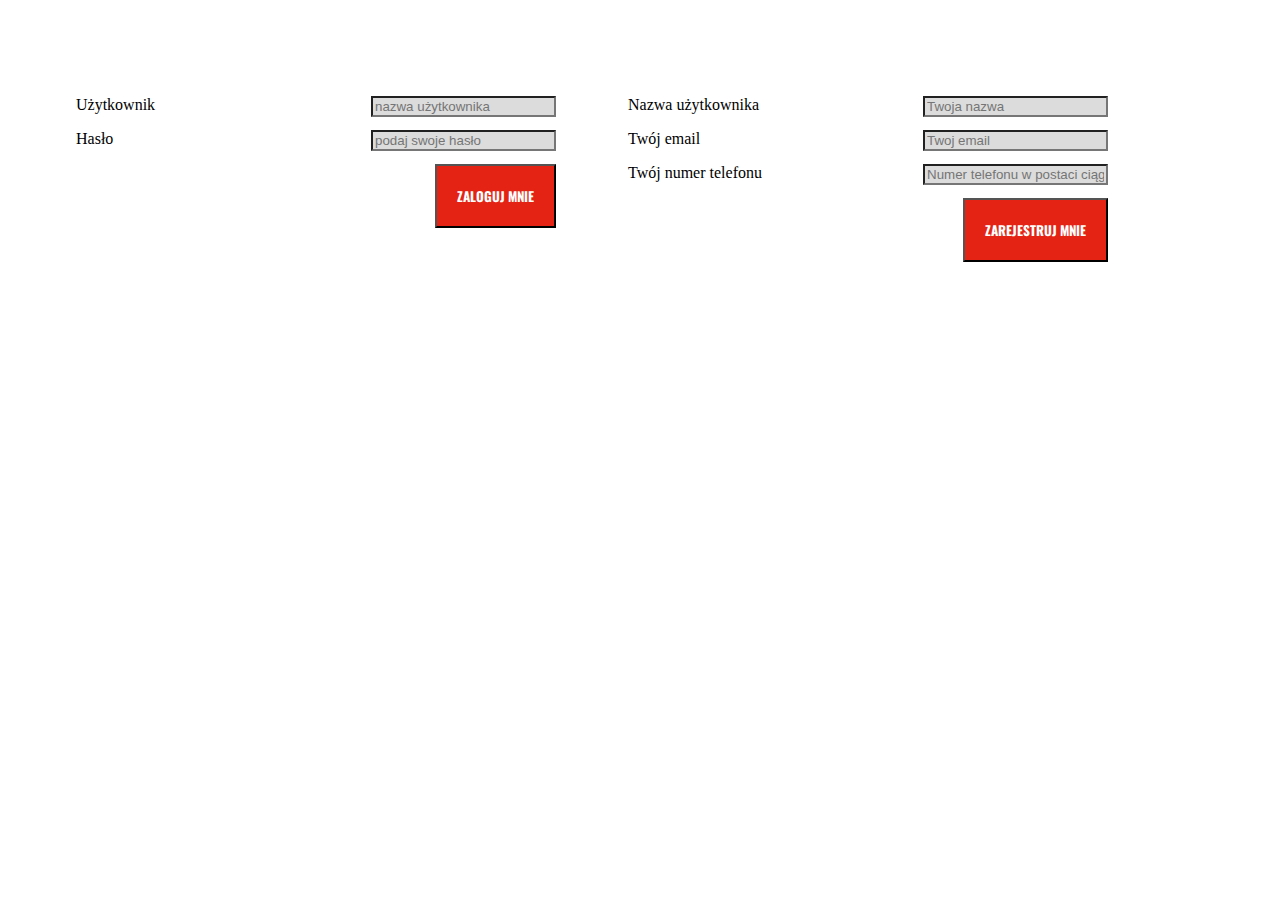
==== login-reg.html @ 6b5f60ed "Dodaje stronkę z formularzami logowania i rejestracji. w style.css dodałem style dla przycisku i fon" ====
<!DOCTYPE html>
<html lang="en">
<head>
    <meta charset="UTF-8">
    <meta name="description" content="Zabytki Gdańska">
    <meta name="author" content="Wunder Team">
    <meta name="keywords" content="zabytki, gdansk">
    <title>Zabytki Gdańska</title>
    <!--
    <link rel="shortcut icon" href="images/favicon.ico" type="image/x-icon" />
    -->
    <link href='https://fonts.googleapis.com/css?family=Oswald:700,400&subset=latin,latin-ext' rel='stylesheet' type='text/css'>
    <link type="text/css" rel="stylesheet" href="style/style.css">


</head>
<body>

<div class="wrapper">
    <form class="half login-register" method="post" action="<!-- dokąd wysłać dane z formularza (PHP) -->">
        <p>
            <label for="login_user_name">Użytkownik</label>
            <input type="text" name="login_user_name" id="login_user_name" placeholder="nazwa użytkownika">
        </p>
        <p>
            <label for="login_password">Hasło</label>
            <input type="password" name="login_password" id="login_password" placeholder="podaj swoje hasło">

        </p>
        <p>
            <input type="submit" class="cta" value="Zaloguj mnie">
        </p>
    </form>

    <form class="half login-register">
        <p>
            <label for="register_name">Nazwa użytkownika</label>
            <input type="text" name="register_name" id="register_name" placeholder="Twoja nazwa" required>
        </p>
        <p>
            <label for="register_email">Twój email</label>
            <input type="email" name="register_email" id="register_email" placeholder="Twoj email" required>
        </p>
        <p>
            <label for="register_phone">Twój numer telefonu</label>
            <input type="text" name="register_phone" id="register_phone" placeholder="Numer telefonu w postaci ciągu 9 cyfr" title="Numer telefonu w postaci ciągu 9 cyfr" required pattern="^[0-9]{9}$">
        </p>
        <p>
            <input type="submit" class="cta" value="Zarejestruj mnie">
        </p>



    </form>

</div>




</body>
</html>
---- style/style.css ----
footer{
    height: 60px;
    width: 77px;
}
.cta {
    float: right;
    padding: 20px;
    background: #e42314;
    color: #ffffff;
    text-transform: uppercase;
    font-family: "Oswald", Arial, Helvetica Neue, Helvetica, sans-serif;
    font-weight: 700;
    text-decoration: none;
}
.cta:hover {
    background-color: crimson;
}

.wrapper {
    max-width: 1200px;
    margin: 80px auto;
}

.half {
    width: 40%;
    margin: 0 3%;
    float: left;
}

.login-register input:not([type="submit"]) {
    background-color: gainsboro;
    float: right;
}
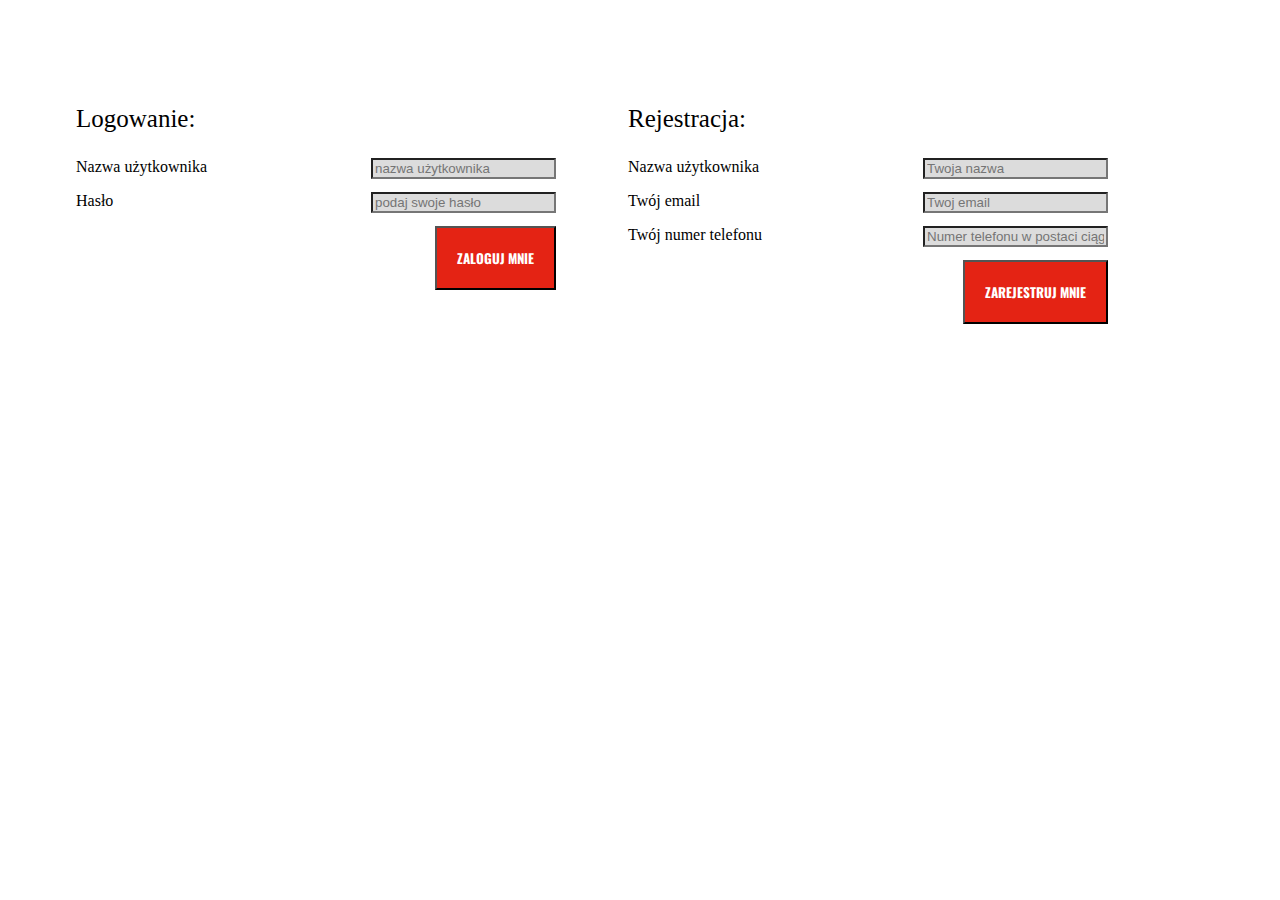
==== commit 33b3d259: "dodano 2x jpeg" ====
--- a/login-reg.html
+++ b/login-reg.html
@@ -18,8 +18,9 @@
 
 <div class="wrapper">
     <form class="half login-register" method="post" action="<!-- dokąd wysłać dane z formularza (PHP) -->">
+        <p style="font-size: 25px">Logowanie:</p>
         <p>
-            <label for="login_user_name">Użytkownik</label>
+            <label for="login_user_name">Nazwa użytkownika</label>
             <input type="text" name="login_user_name" id="login_user_name" placeholder="nazwa użytkownika">
         </p>
         <p>
@@ -33,6 +34,7 @@
     </form>
 
     <form class="half login-register">
+        <p style="font-size: 25px">Rejestracja:</p>
         <p>
             <label for="register_name">Nazwa użytkownika</label>
             <input type="text" name="register_name" id="register_name" placeholder="Twoja nazwa" required>
--- a/style/style.css
+++ b/style/style.css
@@ -1,8 +1,109 @@
+/*FUNKCJONALNOŚCI */
 
-footer{
-    height: 60px;
-    width: 77px;
+.funkcjonalnosci {
+    padding: 40px 200px 0 200px;
+    height: 592px;
+    background-color: #ffffff;
 }
+
+.funkcjonalnosci p{
+
+    text-align: center;
+}
+.funkcjonalnosci h1{
+    text-align: center;
+}
+
+
+.topdiv {
+    display: inline-block;
+    width: 334px;
+    height: 420px;
+    vertical-align: 100px;
+}
+
+.bottomdiv {
+    display: inline-block;
+    width: 334px;
+    height: 200px;
+    border: 1px solid red;
+    vertical-align: 58px;
+
+}
+
+h2 {
+    font-size: 18px;
+    font-weight: bold;
+    color: #000000;
+}
+
+.hline {
+    height: 2px;
+    width: 314px;
+    margin: 45px 0 25px 0;
+}
+
+.vline {
+    vertical-align: 55px;
+    width: 2px;
+
+}
+
+
+/*CONTACT*/
+
+.contact {
+    height: 560px;
+    background-color: #fff;
+}
+
+
+.contact_form {
+    display: inline-block;
+    width: 660px;
+    float: left;
+    vertical-align: top;
+}
+
+.contact_form input {
+    margin-bottom: 45px;
+    padding-left: 10px;
+    width: 633px;
+    height: 65px;
+    background-color: white;
+    border: 1px solid #e42314;
+    font-family: "ralewaylight";
+    font-size: 33px;
+}
+
+.contact_form textarea {
+    margin-right: 20px;
+    padding-left: 10px;
+    width: 633px;
+    height: 191px;
+    background-color: white;
+    border: 1px solid #e42314;
+    font-family: ralewaylight;
+    font-size: 33px;
+    resize: none;
+
+}
+
+.contact_submit {
+    display: inline-block;
+
+}
+#contact_submit img {
+    margin-bottom: 40px;
+}
+#contact_submit p {
+    font-family: ralewaylight;
+    font-size: 18px;
+    margin-bottom: 40px;
+    padding-top: 8px;
+}
+
+
 .cta {
     float: right;
     padding: 20px;
@@ -31,4 +132,10 @@
 .login-register input:not([type="submit"]) {
     background-color: gainsboro;
     float: right;
-}+}
+
+/*FOOTER */
+
+footer {
+    height: 80px;
+}
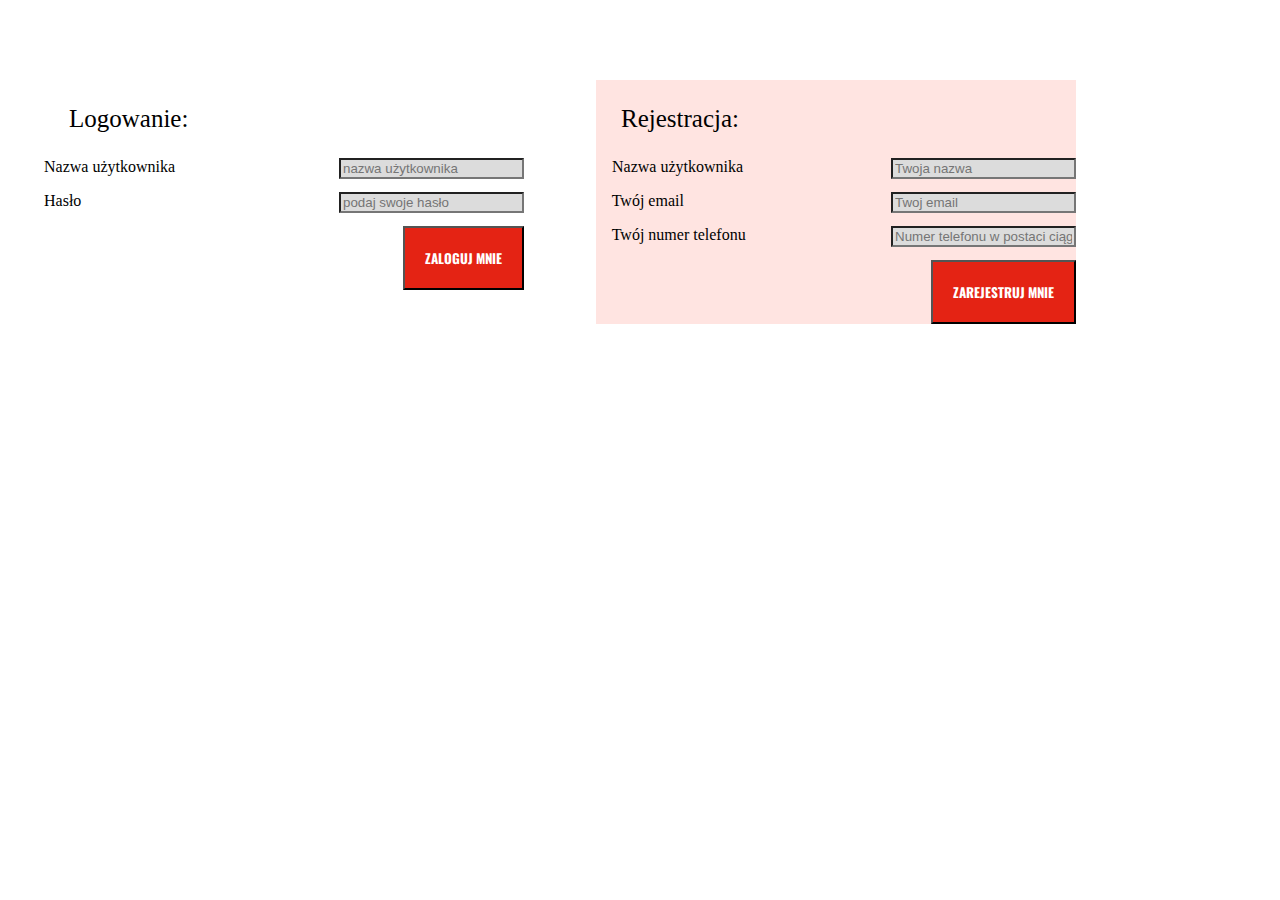
==== commit ca2faf99: "dodano 2x jpeg" ====
--- a/login-reg.html
+++ b/login-reg.html
@@ -18,7 +18,7 @@
 
 <div class="wrapper">
     <form class="half login-register" method="post" action="<!-- dokąd wysłać dane z formularza (PHP) -->">
-        <p style="font-size: 25px">Logowanie:</p>
+        <p style="font-size: 25px">&nbsp &nbsp Logowanie:</p>
         <p>
             <label for="login_user_name">Nazwa użytkownika</label>
             <input type="text" name="login_user_name" id="login_user_name" placeholder="nazwa użytkownika">
@@ -33,18 +33,18 @@
         </p>
     </form>
 
-    <form class="half login-register">
-        <p style="font-size: 25px">Rejestracja:</p>
+    <form class="half login-register" style="background-color: mistyrose">
+        <p style="font-size: 25px">&nbsp &nbsp Rejestracja:</p>
         <p>
-            <label for="register_name">Nazwa użytkownika</label>
+            <label for="register_name">&nbsp &nbsp Nazwa użytkownika</label>
             <input type="text" name="register_name" id="register_name" placeholder="Twoja nazwa" required>
         </p>
         <p>
-            <label for="register_email">Twój email</label>
+            <label for="register_email">&nbsp &nbsp Twój email</label>
             <input type="email" name="register_email" id="register_email" placeholder="Twoj email" required>
         </p>
         <p>
-            <label for="register_phone">Twój numer telefonu</label>
+            <label for="register_phone">&nbsp &nbsp Twój numer telefonu</label>
             <input type="text" name="register_phone" id="register_phone" placeholder="Numer telefonu w postaci ciągu 9 cyfr" title="Numer telefonu w postaci ciągu 9 cyfr" required pattern="^[0-9]{9}$">
         </p>
         <p>
--- a/style/style.css
+++ b/style/style.css
@@ -1,4 +1,24 @@
-/*FUNKCJONALNOŚCI */
+body {
+    width: 1200px;
+}
+
+/* NAGŁÓWEK */
+
+#logo {
+    position: absolute;
+    left: 45px;
+    top: 23px;
+}
+
+#motto {
+    color: white;
+    font-size: 40px;
+    position: absolute;
+    left: 310px;
+    top: 335px;
+}
+
+/* FUNKCJONALNOŚCI */
 
 .funkcjonalnosci {
     padding: 40px 200px 0 200px;
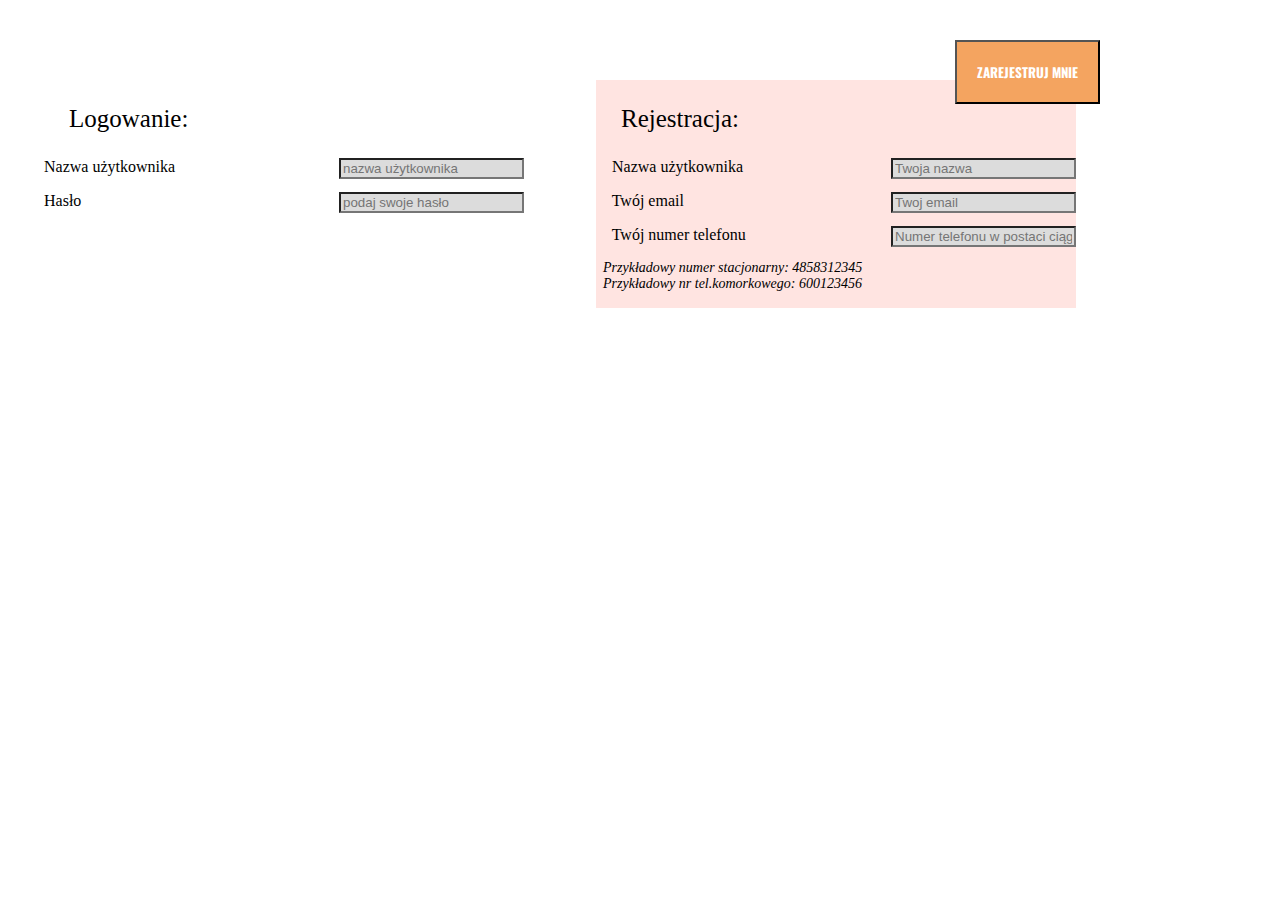
==== commit d9bcc13f: "dodano 2x jpeg" ====
--- a/login-reg.html
+++ b/login-reg.html
@@ -18,7 +18,7 @@
 
 <div class="wrapper">
     <form class="half login-register" method="post" action="<!-- dokąd wysłać dane z formularza (PHP) -->">
-        <p style="font-size: 25px">&nbsp &nbsp Logowanie:</p>
+        <p id="nagl">&nbsp &nbsp Logowanie:</p>
         <p>
             <label for="login_user_name">Nazwa użytkownika</label>
             <input type="text" name="login_user_name" id="login_user_name" placeholder="nazwa użytkownika">
@@ -34,7 +34,7 @@
     </form>
 
     <form class="half login-register" style="background-color: mistyrose">
-        <p style="font-size: 25px">&nbsp &nbsp Rejestracja:</p>
+        <p id="nagl"">&nbsp &nbsp Rejestracja:</p>
         <p>
             <label for="register_name">&nbsp &nbsp Nazwa użytkownika</label>
             <input type="text" name="register_name" id="register_name" placeholder="Twoja nazwa" required>
@@ -47,6 +47,12 @@
             <label for="register_phone">&nbsp &nbsp Twój numer telefonu</label>
             <input type="text" name="register_phone" id="register_phone" placeholder="Numer telefonu w postaci ciągu 9 cyfr" title="Numer telefonu w postaci ciągu 9 cyfr" required pattern="^[0-9]{9}$">
         </p>
+        <p class="przyklad">
+            &nbsp&nbspPrzykładowy numer stacjonarny: 4858312345 <br>
+            &nbsp&nbspPrzykładowy nr tel.komorkowego: 600123456 <br>
+
+        </p>
+
         <p>
             <input type="submit" class="cta" value="Zarejestruj mnie">
         </p>
--- a/style/style.css
+++ b/style/style.css
@@ -4,18 +4,40 @@
 
 /* NAGŁÓWEK */
 
+/*
 #logo {
     position: absolute;
-    left: 45px;
+    left: 0px;
     top: 23px;
+}
+*/
+
+#logo2 {
+    color: #ffffff;
+    text-transform: uppercase;
+    font-family: "Oswald", Arial, Helvetica Neue, Helvetica, sans-serif;
+    font-weight: 700;
+    text-decoration: none;
+    background-color: sandybrown;
+    position: absolute;
+    left: 0x;
+    top: 40px;
+    width: 210px;
+    height: 330px;
+    color: white;
+    z-index: 100;
 }
 
 #motto {
-    color: white;
+    color: #ffffff;
+    text-transform: uppercase;
+    font-family: "Oswald", Arial, Helvetica Neue, Helvetica, sans-serif;
+    font-weight: 700;
+    text-decoration: none;
     font-size: 40px;
     position: absolute;
-    left: 310px;
-    top: 335px;
+    left: 320px;
+    top: 315px;
 }
 
 /* FUNKCJONALNOŚCI */
@@ -91,7 +113,7 @@
     width: 633px;
     height: 65px;
     background-color: white;
-    border: 1px solid #e42314;
+    border: 1px solid sandybrown;
     font-family: "ralewaylight";
     font-size: 33px;
 }
@@ -102,7 +124,7 @@
     width: 633px;
     height: 191px;
     background-color: white;
-    border: 1px solid #e42314;
+    border: 1px solid sandybrown;
     font-family: ralewaylight;
     font-size: 33px;
     resize: none;
@@ -127,15 +149,18 @@
 .cta {
     float: right;
     padding: 20px;
-    background: #e42314;
+    background: sandybrown;
     color: #ffffff;
     text-transform: uppercase;
     font-family: "Oswald", Arial, Helvetica Neue, Helvetica, sans-serif;
     font-weight: 700;
     text-decoration: none;
+    position: absolute;
+    left: 955px;
+    top: 40px;
 }
 .cta:hover {
-    background-color: crimson;
+    background-color: #f4933a;
 }
 
 .wrapper {
@@ -154,6 +179,15 @@
     float: right;
 }
 
+.przyklad {
+    font-size: 14px;
+    font-style: italic;
+}
+#nagl {
+    font-size: 25px;
+}
+}
+
 /*FOOTER */
 
 footer {
